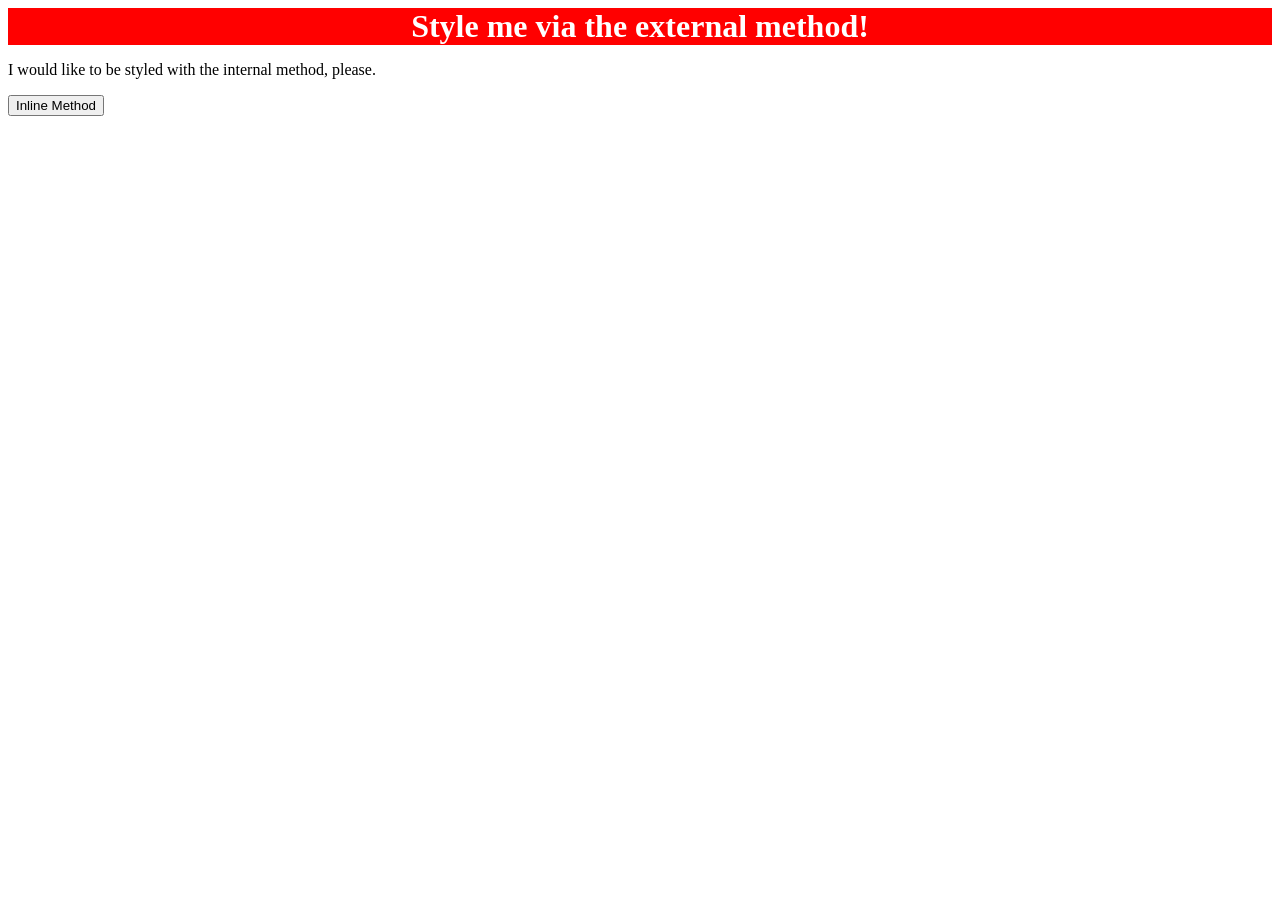
==== foundations/intro-to-css/01-css-methods/index.html @ 4ac90f13 "Create a css style file and link to index.html Add external method in first line" ====
<!DOCTYPE html>
<html lang="en">
  <head>
    <meta charset="UTF-8">
    <meta http-equiv="X-UA-Compatible" content="IE=edge">
    <meta name="viewport" content="width=device-width, initial-scale=1.0">
    <title>Methods for Adding CSS</title>
    <link rel="Stylesheet" href="./styles.css"/>
  </head>
  <body>
    <div>Style me via the external method!</div>
    <p>I would like to be styled with the internal method, please.</p>
    <button>Inline Method</button>
  </body>
</html>
---- foundations/intro-to-css/01-css-methods/styles.css ----
div {
    color: white;
    background-color: red;
    text-align: center;
    font-size: xx-large;
    font-weight: bold;
}
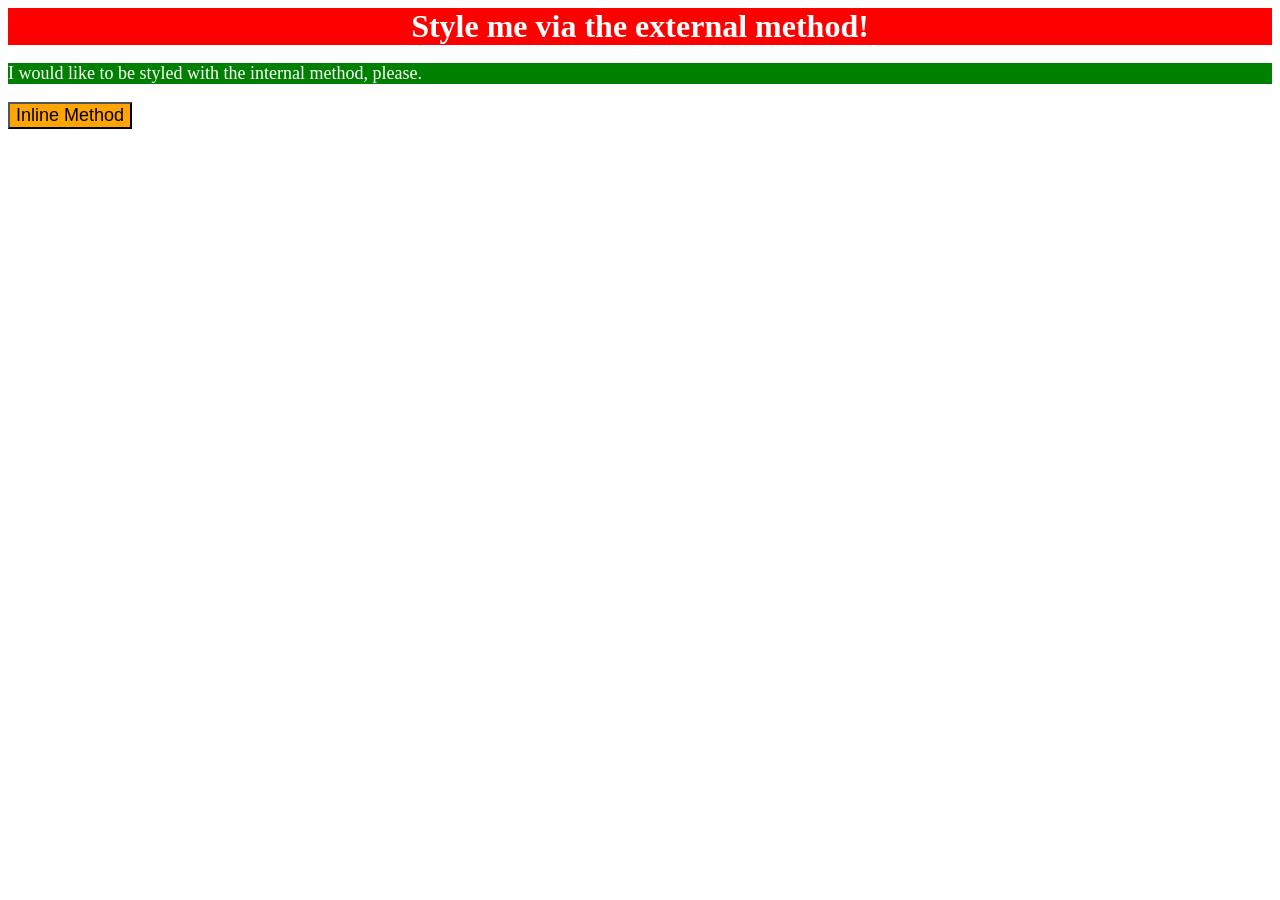
==== commit 1f92d823: "Add css styles to second and third lines Second line use internal method and Third line use inline m" ====
--- a/foundations/intro-to-css/01-css-methods/index.html
+++ b/foundations/intro-to-css/01-css-methods/index.html
@@ -6,10 +6,17 @@
     <meta name="viewport" content="width=device-width, initial-scale=1.0">
     <title>Methods for Adding CSS</title>
     <link rel="Stylesheet" href="./styles.css"/>
+    <style>
+      p {
+        color: white;
+        background-color: green;
+        font-size: 18px;
+      }
+    </style>
   </head>
   <body>
     <div>Style me via the external method!</div>
     <p>I would like to be styled with the internal method, please.</p>
-    <button>Inline Method</button>
+    <button style="background-color: orange; font-size: 18px;">Inline Method</button>
   </body>
 </html>
--- a/foundations/intro-to-css/01-css-methods/styles.css
+++ b/foundations/intro-to-css/01-css-methods/styles.css
@@ -2,6 +2,6 @@
     color: white;
     background-color: red;
     text-align: center;
-    font-size: xx-large;
+    font-size: 32px;
     font-weight: bold;
 }
